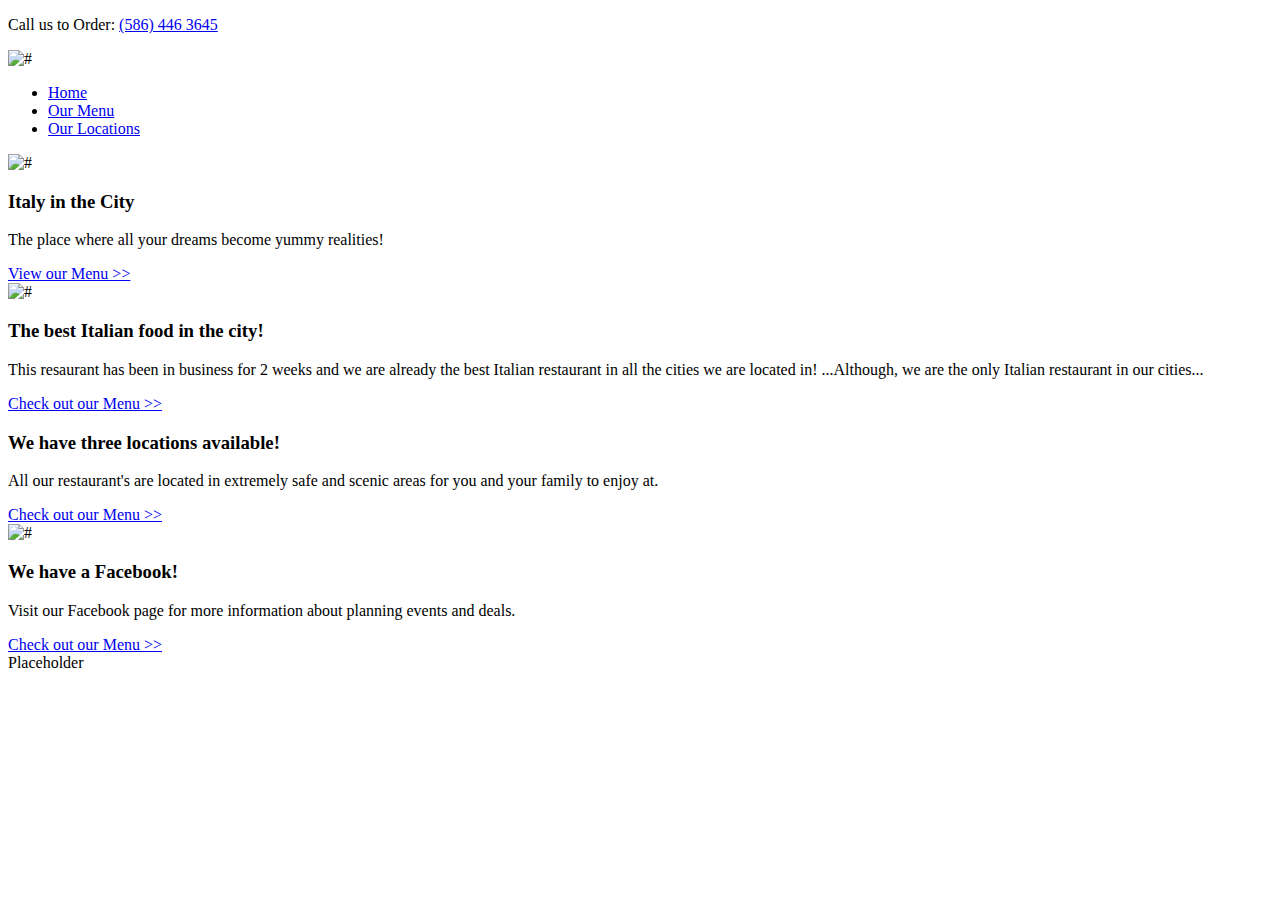
==== restaurant/index.html @ 7c67b370 "Add files via upload" ====
<!doctype html>
<html>
    <head>
        <title>Restaurant Home Page</title>
        
        <link rel="stylesheet" type="text/css" href="css/restaurant.css">
        <link rel="stylesheet" href="https://use.fontawesome.com/releases/v5.15.1/css/all.css" integrity="sha384-vp86vTRFVJgpjF9jiIGPEEqYqlDwgyBgEF109VFjmqGmIY/Y4HV4d3Gp2irVfcrp" crossorigin="anonymous">
        </head>
    
    <body>
        <header>
          <div class="iconBar">
            <i class="fab fa-facebook-f"></i>
            <i class="fab fa-instagram"></i>
            <i class="fab fa-snapchat-ghost"></i>
          </div>
          <div class="headerContact">
            <i class="fas fa-phone-alt"></i>
            <p>
              Call us to Order: <a href="tel: +1-586-446-3645">(586) 446 3645</a>
            </p>
          </div>
        </header>
        <nav>
            <img src="images/logoRestaurant.png" alt="#">
            <ul>
              <li><a href="index.html">Home</a></li>
              <li><a href="menu.html">Our Menu</a></li>
              <li><a href="locations.html">Our Locations</a></li>
            </ul>
        </nav>
        
        <div class="jumbotron">
          <!-- Image size 3200 x 1400 -->
          <img src="#" alt="#">
          
          <div class="overlay">
            <h3> Italy in the City </h3>
            <p>
              The place where all your dreams become yummy realities!
            </p>
            <a href="menu.html"> View our Menu >> </a>
          </div>
          
        </div>
        
        <div class="container">
            <!-- Write Assignment code under here-->
            
            <div class="row">
              <div class="media">
                <img src="images/FoodLogo.png" alt="#">
              </div>
              <div class="text">
                <h3> The best Italian food in the city! </h3>
                <p>
                  This resaurant has been in business for 2 weeks and we are already the best Italian restaurant in all the cities we are located in! ...Although, we are the only Italian restaurant in our cities...
                </p>
                <a href="menu.html">Check out our Menu >></a>
              </div>
            </div> <!-- End of Row -->
            
            <div class="row">
              <div class="text">
                <h3> We have three locations available! </h3>
                <p>
                  All our restaurant's are located in extremely safe and scenic areas for you and your family to enjoy at.
                </p>
                <a href="menu.html">Check out our Menu >></a>
              </div>
              <div class="media">
                <img src="images/location.png" alt="#">
              </div>
            </div> <!-- End of Row -->
            
            <div class="row">
              <div class="media">
                <i class="fab fa-facebook-f"></i>
              </div>
              <div class="text">
                <h3> We have a Facebook! </h3>
                <p>
                  Visit our Facebook page for more information about planning events and deals.
                </p>
                <a href="menu.html">Check out our Menu >></a>
              </div>
            </div> <!-- End of Row -->
            
            
        </div><!-- End of container -->
        <footer>
            Placeholder
            
        </footer>

    <!-- End of page code, but be sure to copy closing tags below-->
    </body>
</html>
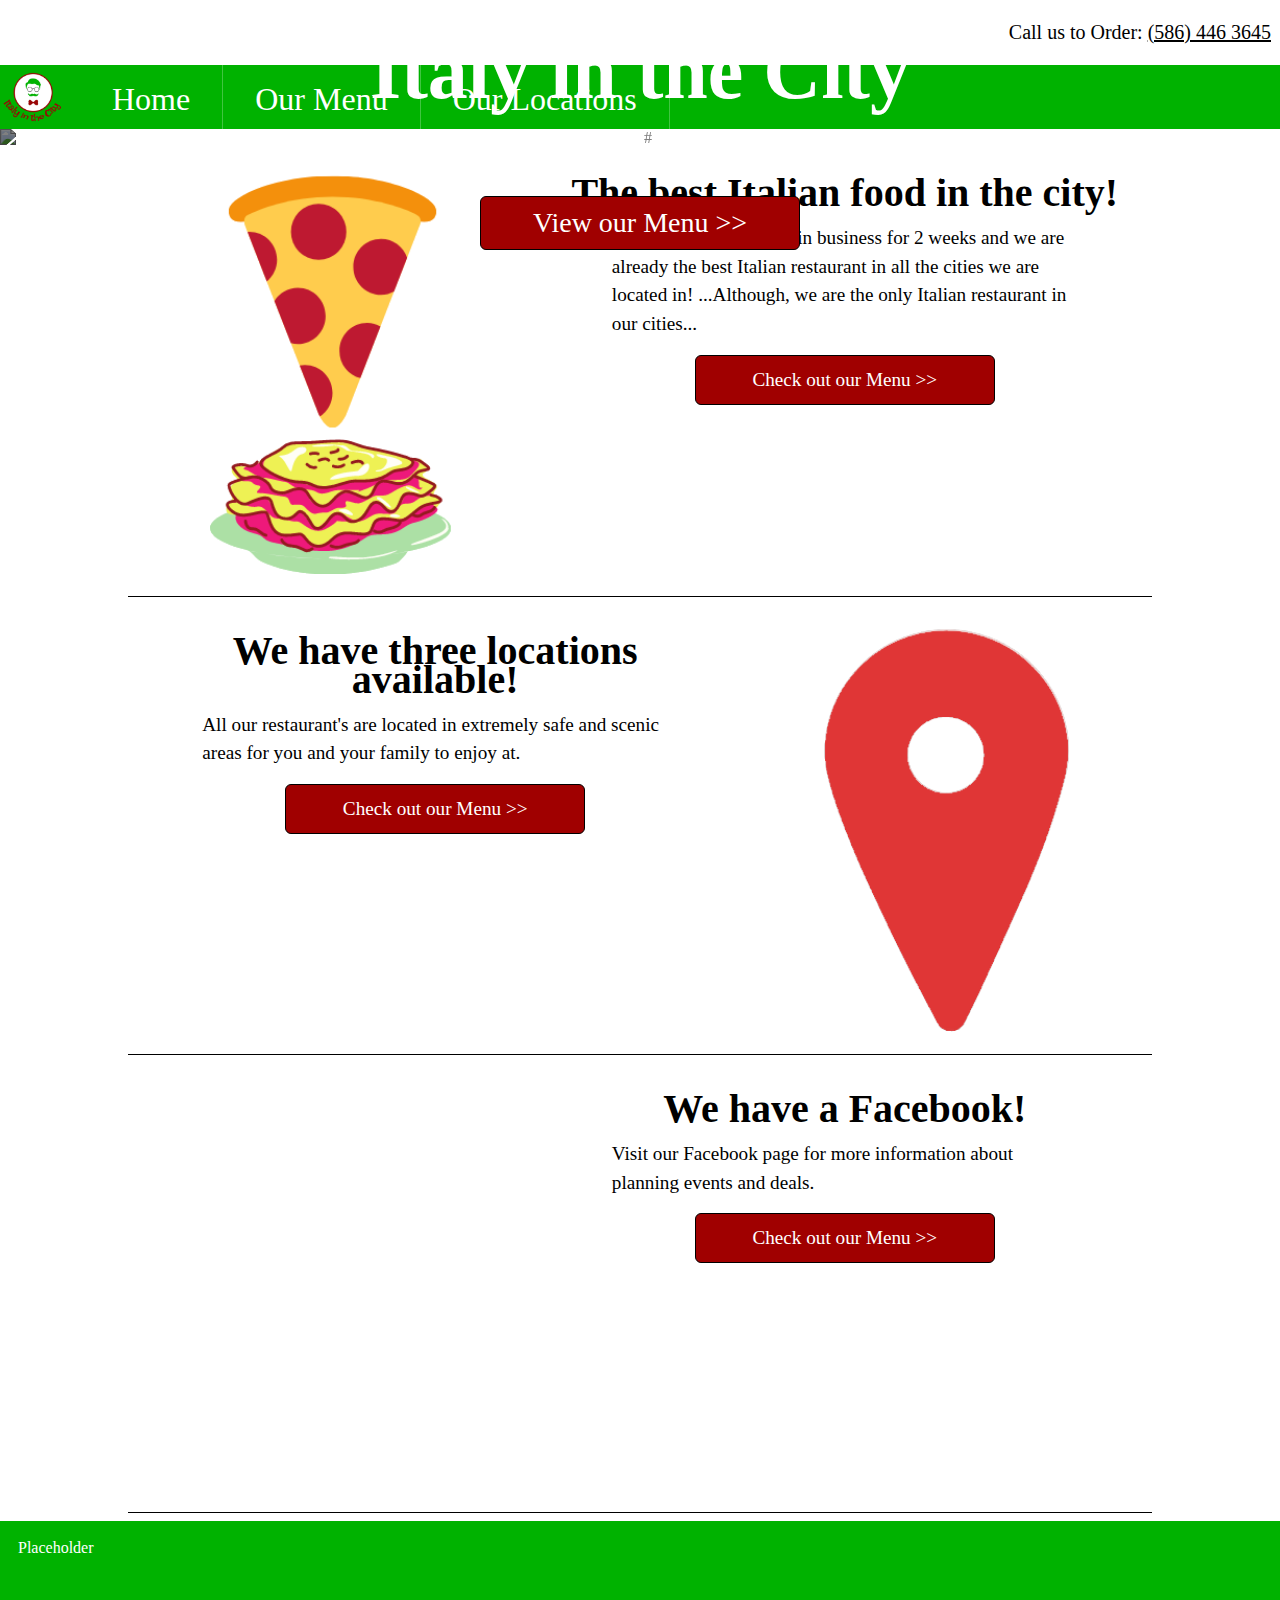
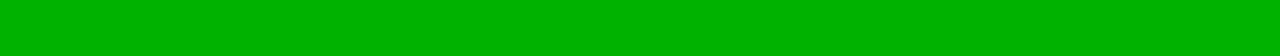
==== commit c3ce7e0d: "Update index.html" ====
--- a/restaurant/index.html
+++ b/restaurant/index.html
@@ -32,7 +32,7 @@
         
         <div class="jumbotron">
           <!-- Image size 3200 x 1400 -->
-          <img src="#" alt="#">
+          <img src="images/Jumbotron.png" alt="#">
           
           <div class="overlay">
             <h3> Italy in the City </h3>
@@ -95,4 +95,4 @@
 
     <!-- End of page code, but be sure to copy closing tags below-->
     </body>
-</html>+</html>
--- a/restaurant/css/restaurant.css
+++ b/restaurant/css/restaurant.css
@@ -0,0 +1,198 @@
+@import url('https://fonts.googleapis.com/css2?family=Redressed&display=swap');
+
+@keyframes fadeInAnimation {
+  0% {
+    opacity: 0;
+  }
+  100% {
+    opacity: 1;
+  }
+}
+
+            * {
+                margin:0;
+                padding:0;
+                box-sizing: border-box;
+                font-family: 'Redressed', cursive;
+            }
+            /* Header CSS */
+            header {
+                display: flex;
+                padding:1vh;
+            }
+            .iconBar {
+              flex-basis: 50%;
+              font-size: 2.5rem;
+            }
+            i {
+              margin: .5vh;
+              color: #A00000;
+            }
+            .headerContact {
+              font-size: 1.25rem;
+              flex-basis: 50%;
+              text-align: right;
+              display: flex;
+              align-items: center;
+              justify-content: flex-end;
+            }
+            .headerContact a {
+              color: black;
+            }
+            
+            /* Nav CSS */
+            
+            body {
+                background: #ffffff;
+            }
+            nav {
+                background: #00B200;
+                color:white;
+                display: flex;
+                height: 4rem;
+                overflow: hidden;
+                font-size: 2rem;
+            }
+            nav ul {
+              list-style-type: none;
+              display: block;
+            }
+            nav li {
+              display: inline;
+            }
+            nav li a {
+              float: left;
+              padding: 1rem 2rem;
+              color: white;
+              text-decoration: none;
+              border-right: 1px solid rgba(255, 255, 255, .25);
+              transition: background-color .25s ease;
+            }
+            nav li a:hover {
+              background-color: rgba(255, 255, 255, .25);
+              text-decoration: underline;
+            }
+            nav img {
+              display:inline-block;
+              height: 100%;
+              border-radius: 30px;
+              margin-right: 1rem;
+            }
+            
+            footer {
+                background: #00B200;
+                color:white;
+                padding:2vh;
+                min-height:15vh;
+            }
+            .container {
+                min-height:75vh;
+                background: #ffffff;
+                width:80%;
+                margin:auto;
+                padding 0vh;
+            }
+            /* Index Main Page */
+            .jumbotron {
+              position: relative;
+              width: 100%;
+              color: white;
+              text-align: center;
+            }
+            .overlay {
+              height: 100%;
+              width: 100%;
+              position: absolute;
+              bottom: 0;
+              align-self: center;
+              left: 0;
+              display: flex;
+              justify-content: center;
+              align-items: center;
+              flex-direction: column;
+              animation: fadeInAnimation ease 3s;
+              animation-iteration-count: 1;
+              animation-fill-mode: forwards;
+            }
+            .overlay h3 {
+              font-size: 5rem;
+              margin: 1rem;
+            }
+            .overlay p {
+              font-size: 2.5rem;
+            }
+            .jumbotron img {
+              width: 100%;
+              height: auto;
+              display: block;
+              filter: brightness(50%);
+            }
+            
+            /* Code for all buttons */
+            .jumbotron a, .text a {
+              font-size: 1.2rem;
+              display: block;
+              max-width: 300px;
+              text-align: center;
+              padding: .6rem;
+              color: white;
+              text-decoration: none;
+              background-color: #A00000;
+              margin: 1rem auto;
+              border-radius: 6px;
+              border: 1px solid black;
+              transition: padding .25s ease, background-color .5s ease;
+            }
+            .jumbotron a:hover, .text a:hover {
+              padding: 1rem;
+              background-color: #00B200;
+              color: white;
+            }
+            
+            /* Code for just jumbotron buttons */
+            .jumbotron a {
+              font-size: 1.75rem;
+              background-color: #A00000;
+              color: white;
+              min-width: 25%;
+            }
+            
+            /* Index Row Code */
+            .row {
+              width: 100%;
+              height: 50vh;
+              display: flex;
+              flex-wrap: nowrap;
+              border-bottom: 1px solid black;
+              margin-bottom: .5rem;
+              overflow: hidden;
+            }
+            .row .media {
+              height: 100%;
+              flex-basis: 40%;
+              display: flex;
+              justify-content: center;
+              align-items: center;
+            }
+            .media img {
+              display: block;
+              height: 90%;
+            }
+            .media i {
+              font-size: 40vh;
+            }
+            .row .text {
+              padding: 1rem;
+              flex-basis: 60%;
+              font-size: 1.2rem;
+              line-height: 1.8rem;
+            }
+            .text p {
+              width: 80%;
+              margin: 1rem auto;
+            }
+            .text h3 {
+              font-size: 2.5rem;
+              text-align: center;
+              margin: 1rem;
+            }
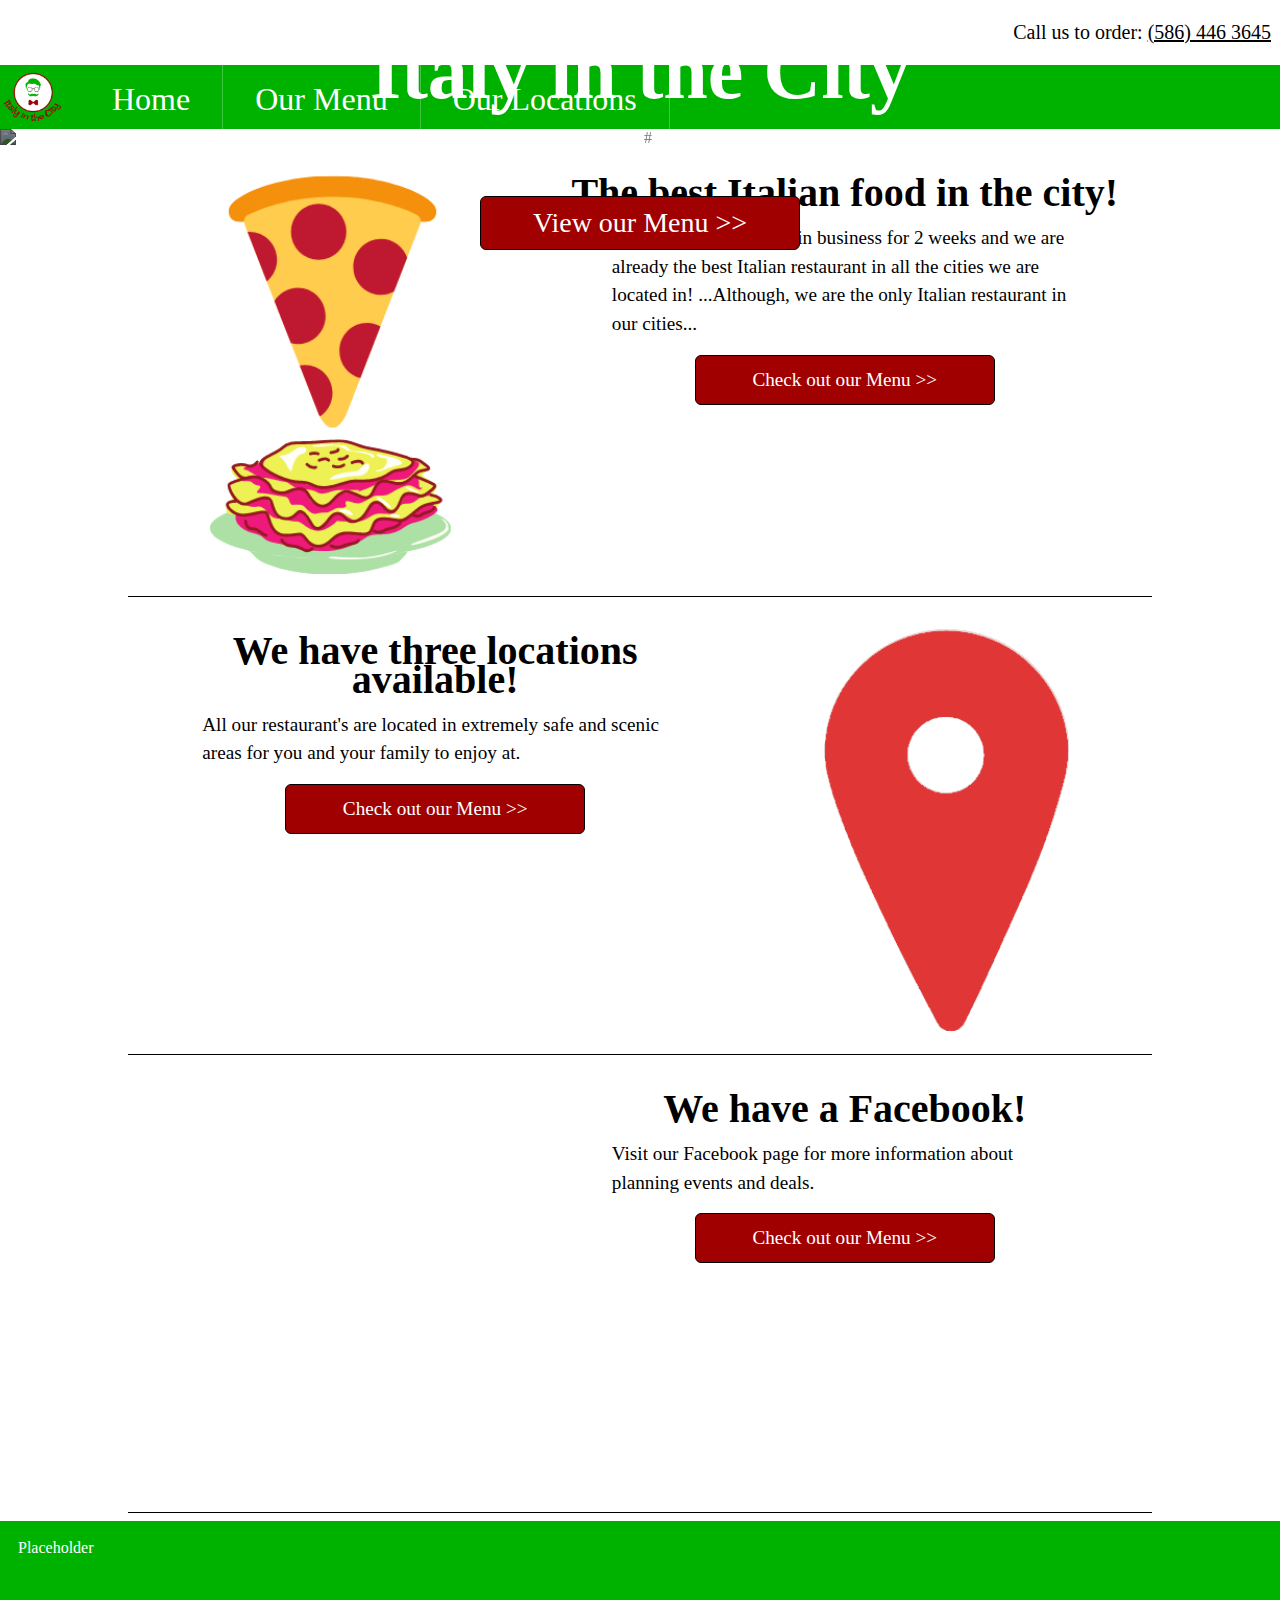
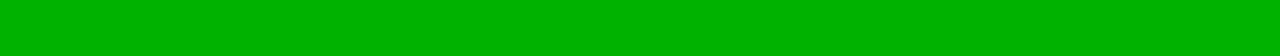
==== commit 203f9431: "Update index.html" ====
--- a/restaurant/index.html
+++ b/restaurant/index.html
@@ -17,7 +17,7 @@
           <div class="headerContact">
             <i class="fas fa-phone-alt"></i>
             <p>
-              Call us to Order: <a href="tel: +1-586-446-3645">(586) 446 3645</a>
+              Call us to order: <a href="tel: +1-586-446-3645">(586) 446 3645</a>
             </p>
           </div>
         </header>
--- a/restaurant/css/restaurant.css
+++ b/restaurant/css/restaurant.css
@@ -196,3 +196,81 @@
               text-align: center;
               margin: 1rem;
             }
+            /* Menu Page CSS*/
+.pageLinks {
+    padding: 1rem;
+    text-align: center;
+}
+.pageLinks a, .to-top {
+    display: inline-block;
+    text-align: center;
+    color: black;
+    text-decoration: none;
+    font-style: italic;
+    font-weight: bold;
+    font-size: 1.15rem;
+    padding: 1rem 2rem;
+    border-right: 1px solid lightgray;
+}
+.pageLinks a:first-child {
+    padding: 1rem 2rem 1rem 2rem;
+    border-left: 1px solid lightgray;
+}
+.pageLinks a:hover, .to-top:hover {
+    text-decoration: underline;
+}
+.to-top {
+    border: none;
+    display: block;
+    width:20%;
+    margin: 1rem auto;
+    text-align: center;
+}
+
+.menu-category {
+    font-size: 2rem;
+    padding: 1rem .25rem;
+    text-align: center;
+}
+.menu-separator {
+    border: 1px solid lightgray;
+    width: 40%;
+    margin: .5rem auto;
+}
+.menu-container {
+    display: flex;
+    gap: 1.5rem;
+    align-items: center;
+    justify-content: center;
+    flex-wrap: wrap;
+}
+.menu-item {
+    flex: 0 0 30%;
+    text-align: center;
+}
+.menu-pic {
+    overflow: hidden;
+    padding: 1vh;
+    height: 30vh;
+}
+.menu-pic img {
+    display: block;
+    height: 100%;
+    margin: auto;
+}
+.menu-item h4 {
+    font-size: 1.1rem;
+    background: black;
+    color: white;
+    padding: 1rem;
+}
+.menu-item h5 {
+    font-size: 1rem;
+    padding: .75rem;
+    font-style: italic;
+}
+.menu-item p {
+    font-size: 1rem;
+    line-height: 1.5rem;
+    padding: .75rem;
+}
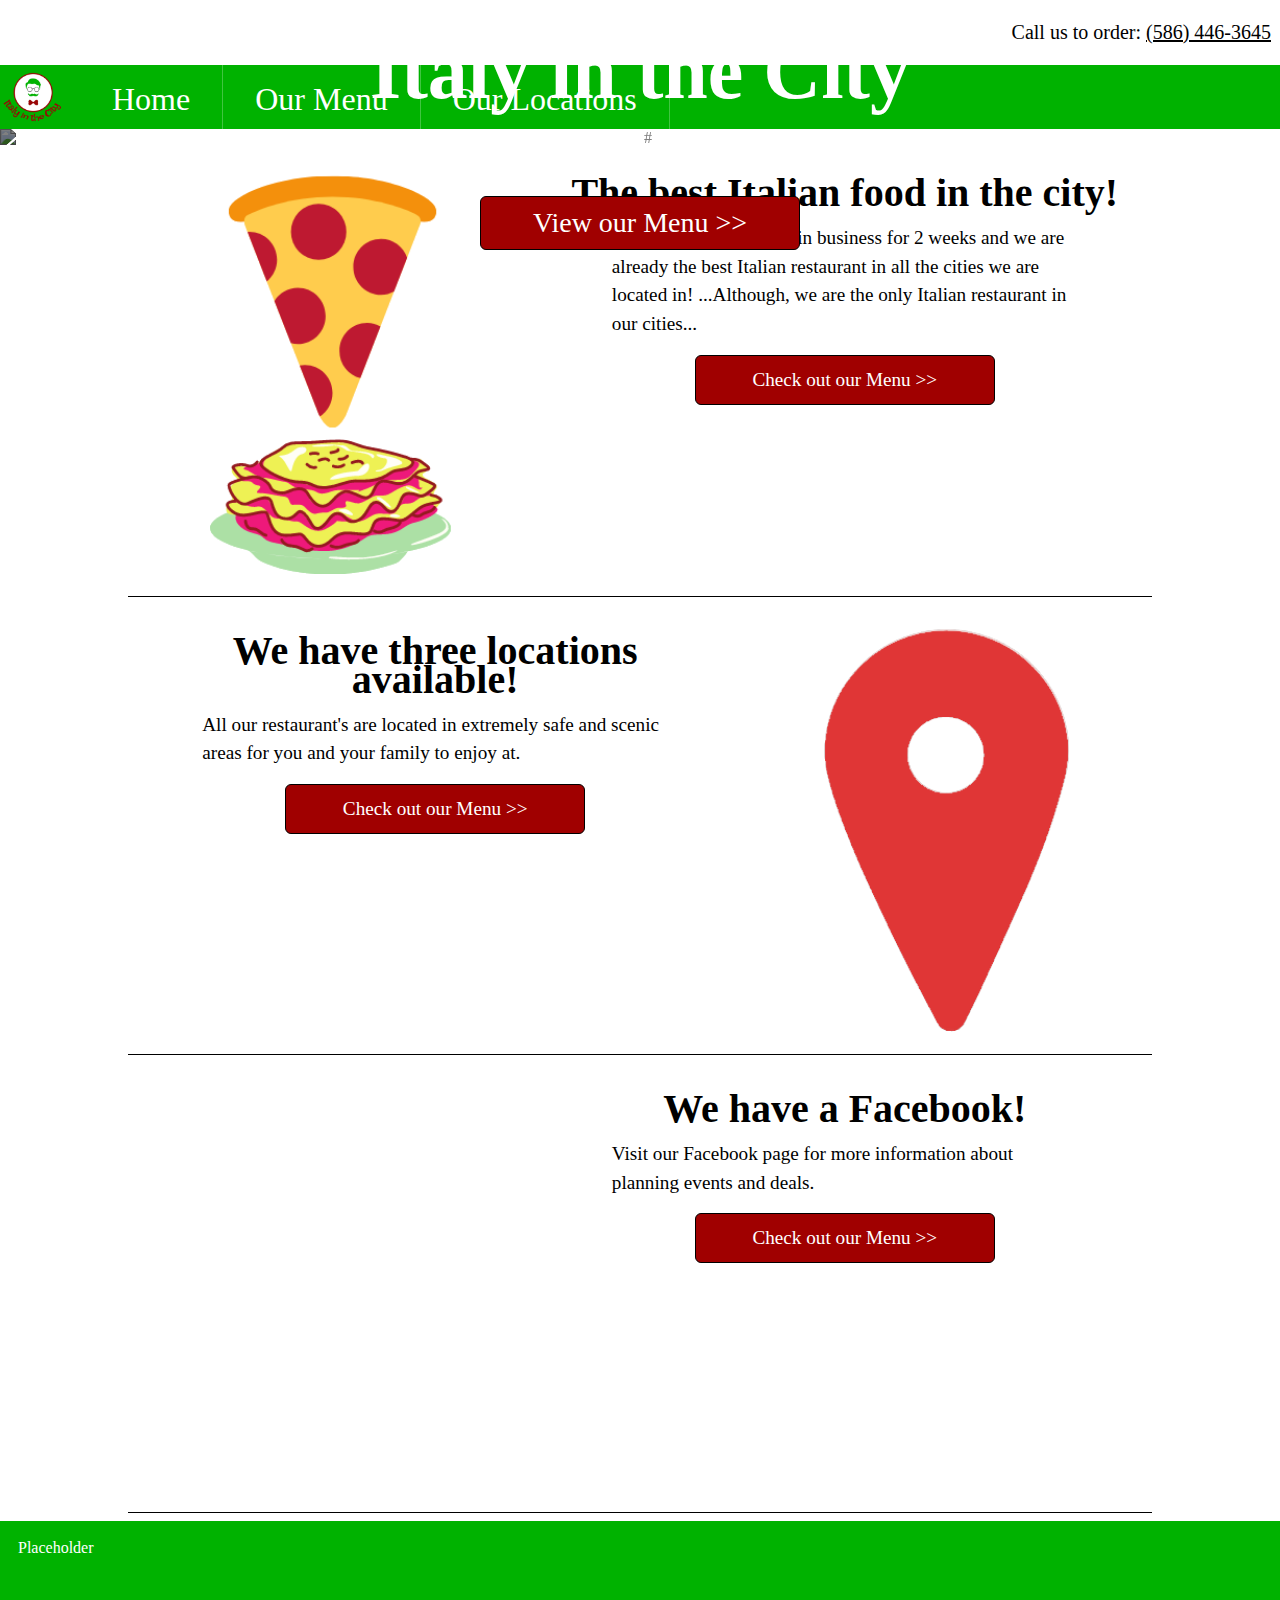
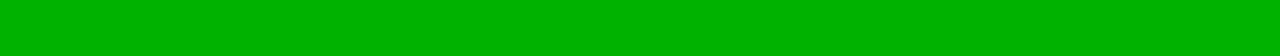
==== commit eedf6027: "Update index.html" ====
--- a/restaurant/index.html
+++ b/restaurant/index.html
@@ -17,7 +17,7 @@
           <div class="headerContact">
             <i class="fas fa-phone-alt"></i>
             <p>
-              Call us to order: <a href="tel: +1-586-446-3645">(586) 446 3645</a>
+              Call us to order: <a href="tel: +1-586-446-3645">(586) 446-3645</a>
             </p>
           </div>
         </header>
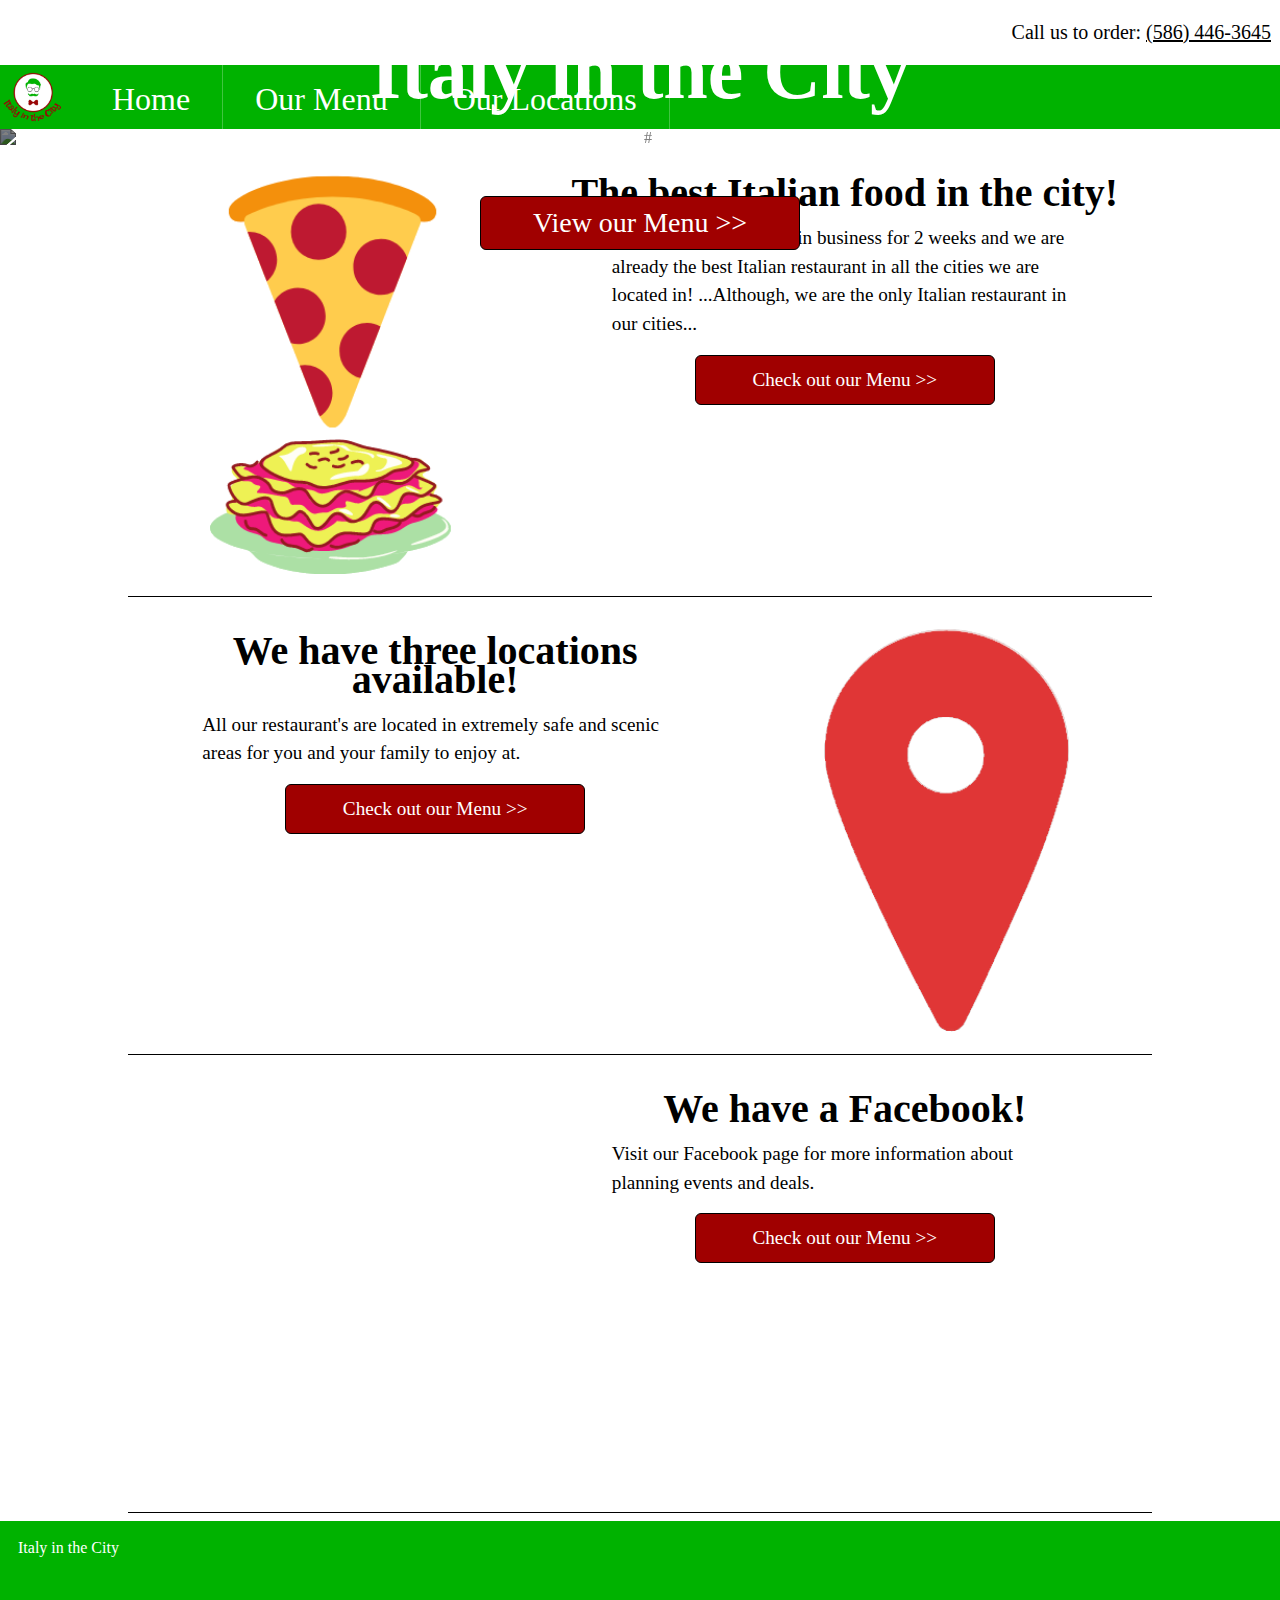
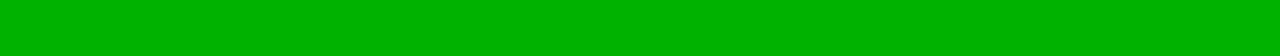
==== commit 4fbdabe2: "Update index.html" ====
--- a/restaurant/index.html
+++ b/restaurant/index.html
@@ -89,7 +89,7 @@
             
         </div><!-- End of container -->
         <footer>
-            Placeholder
+            Italy in the City
             
         </footer>
 
--- a/restaurant/css/restaurant.css
+++ b/restaurant/css/restaurant.css
@@ -260,7 +260,7 @@
 }
 .menu-item h4 {
     font-size: 1.1rem;
-    background: black;
+    background: #A00000;
     color: white;
     padding: 1rem;
 }
